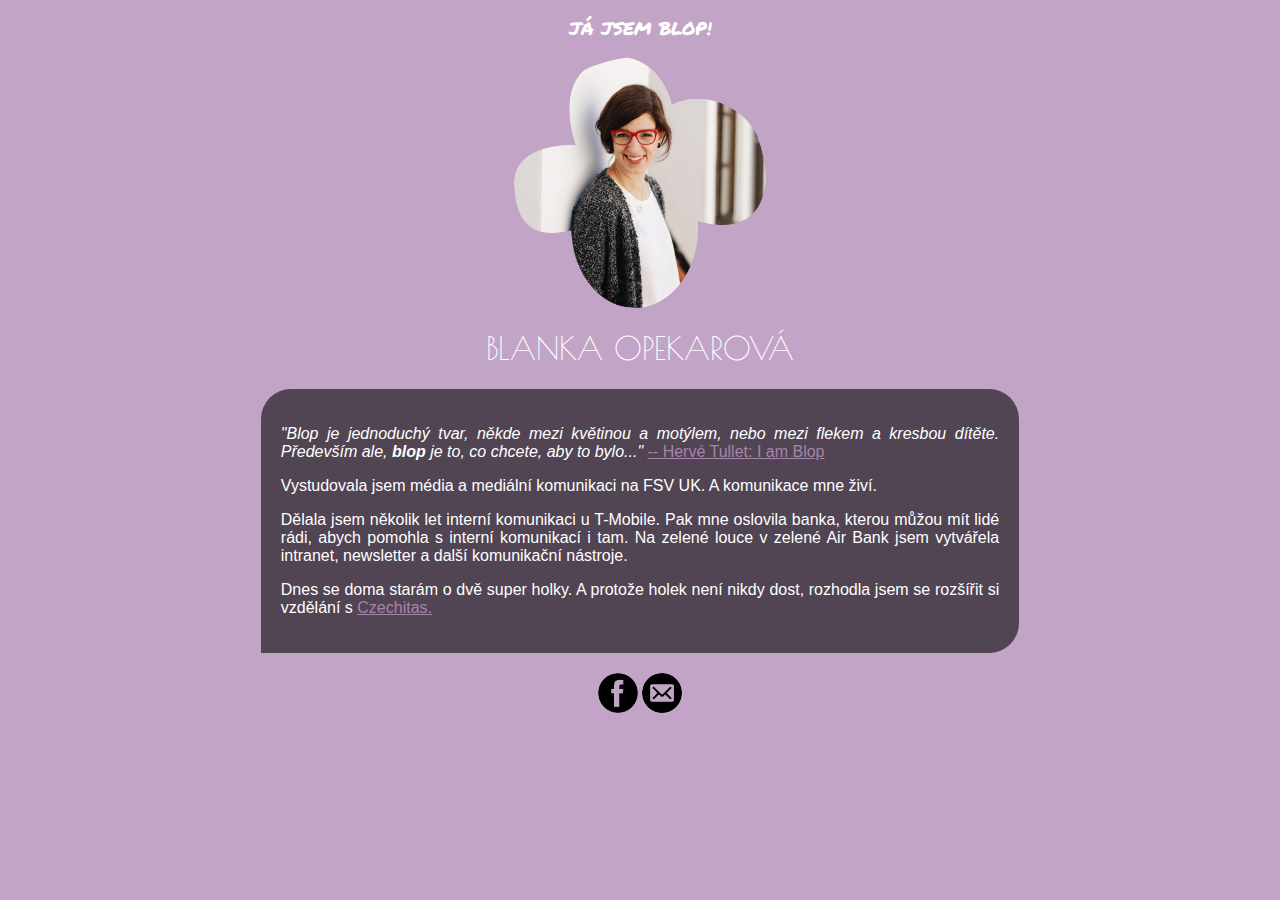
==== index.html @ ef15f76a "První verze vizitky s obrázkem, textem a vvycentrovanými ikonami." ====
<!DOCTYPE html>
<html lang="en">

<head>
    <meta charset="UTF-8">
    <meta name="viewport" content="width=device-width, initial-scale=1.0">
    <meta http-equiv="X-UA-Compatible" content="ie=edge">
    <title>Vizitka</title>
    <link rel="stylesheet" href="style.css">
</head>

<body bgcolor="c2a5c6" ; text="white">

    <h2>JÁ JSEM BLOP!</h2>



    <!--jak zařídím to, aby měla fotka tvar ne kruzu, ale blopu-->

    <img class="muj-img" src="Blanka-blop.png" alt="Blanka Opekarová">
    <h1>BLANKA OPEKAROVÁ</h1>

    <div
        style="background-color: #514453;padding:20px; margin-left:20%; margin-right:20%; border-radius: 30px 30px 30px 1px">
        <p><i>"Blop je jednoduchý tvar, někde mezi květinou a motýlem, nebo mezi flekem a kresbou dítěte. Především ale,
                <b>blop</b> je
                to, co chcete, aby to bylo..."</i> <a href="https://www.youtube.com/watch?v=RWdv-REoyIo"> -- Hervé
                Tullet: I am Blop</a>

        </p>


        <p>Vystudovala jsem média a mediální komunikaci na FSV UK. A komunikace mne živí.</p>

        <p>Dělala jsem
            několik let interní komunikaci u T-Mobile. Pak mne oslovila banka, kterou můžou mít lidé rádi,
            abych
            pomohla s interní komunikací i tam. Na zelené louce v zelené Air Bank jsem vytvářela intranet, newsletter a
            další
            komunikační nástroje.</p>
        <p>Dnes se doma starám o dvě super holky. A protože holek není nikdy dost, rozhodla jsem se rozšířit si vzdělání
            s
            <a href="www.czechitas.cz">Czechitas.</p>
    </div>


    <!--jak je vycentruju???
-->

    <div class="center-img" style="padding-top: 20px; padding-bottom: 30px;"><a
            href="http://www.facebook.com/blanka.jelinkovaopekarova"><img class="moje-ico" src="FB-ico.png"
                alt="Facebook"></a>

        <a href="blanka.opekarova@gmail.com"><img class="moje-ico" src="mail-ico2.png" alt="Mail"></a>
    </div>

</body>

</html>

<!--
Vytvoř osobní vizitku se:

- jménem,
- krátkým odstavcem o sobě,
- odkazem na svůj profil,
- vlastní fotkou (aby tě lektoři poznali),
- odkazem na svůj e-mail. 

Vizitku ostyluj pomocí CSS:

- Nastav barvu pozadí, popředí
- Uprav velikost písma, zarovnání textu
- Přidej si vlastní písmo např. z Google Fonts
- Další vlastnosti dle vlastního uvážení

Tip: Webdesign In 4 Minutes https://jgthms.com/web-design-in-4-minutes/
-->

<!--
    CHCI SI STRÁNKU ROZDĚLIT NA DVA SLOUPCE
    
    <div style="float: left; width: 70%">
Text vlevo je uveden dříve. Nikdy ale nepodteče pod ten pravý sloupeček.
</div>
<div style="float: right; width: 26%">
Text jakoby v pravém sloupečku je ve stejné výšce jako levý text.
</div>
<p style="clear: both">Nějaký prvek s clear: both</p>

-->
---- style.css ----
h1
{font-size: 32px; font-weight: normal; font-family: poiret; text-align: center;}

h2
{font-size: 18px; font-weight: normal; font-family: permanent; text-align: center;}


p 
{font-family: 'Gill Sans', 'Gill Sans MT', Calibri, 'Trebuchet MS', sans-serif; 
font-size: 16px;
text-align: justify; 
}

.muj-img {   
    border-radius: 50%;
    display: block;
    margin-left: auto;
    margin-right: auto;
    width: 20%}

.moje-ico {   
    border-radius: 50%;
    display: inline;
    margin-left: auto;
    margin-right: auto;
    width: 40px;
    }

.text {
    width: 300px;
    height: 100px;
    padding: 20px;
}

.center-img {
    text-align: center;
}

a.menici {background-image: url(FB-ico.png)}
a.menici:hover {background-image: url(FB-ico3.png)}

.odkaz {
    text-align:center;
    font-family: 'Gill Sans', 'Gill Sans MT', Calibri, 'Trebuchet MS', sans-serif;
}


@font-face {
    font-family: poiret;
    src: url('Poiret_One/PoiretOne-Regular.ttf');
    }

@font-face {
    font-family: permanent;
    src: url('Permanent_Marker/PermanentMarker-Regular.ttf');
        }

.pozadi {
background-image: url('pozadi.png')}

a:hover    { color: #ebcef0}
a{color: #a685ab}
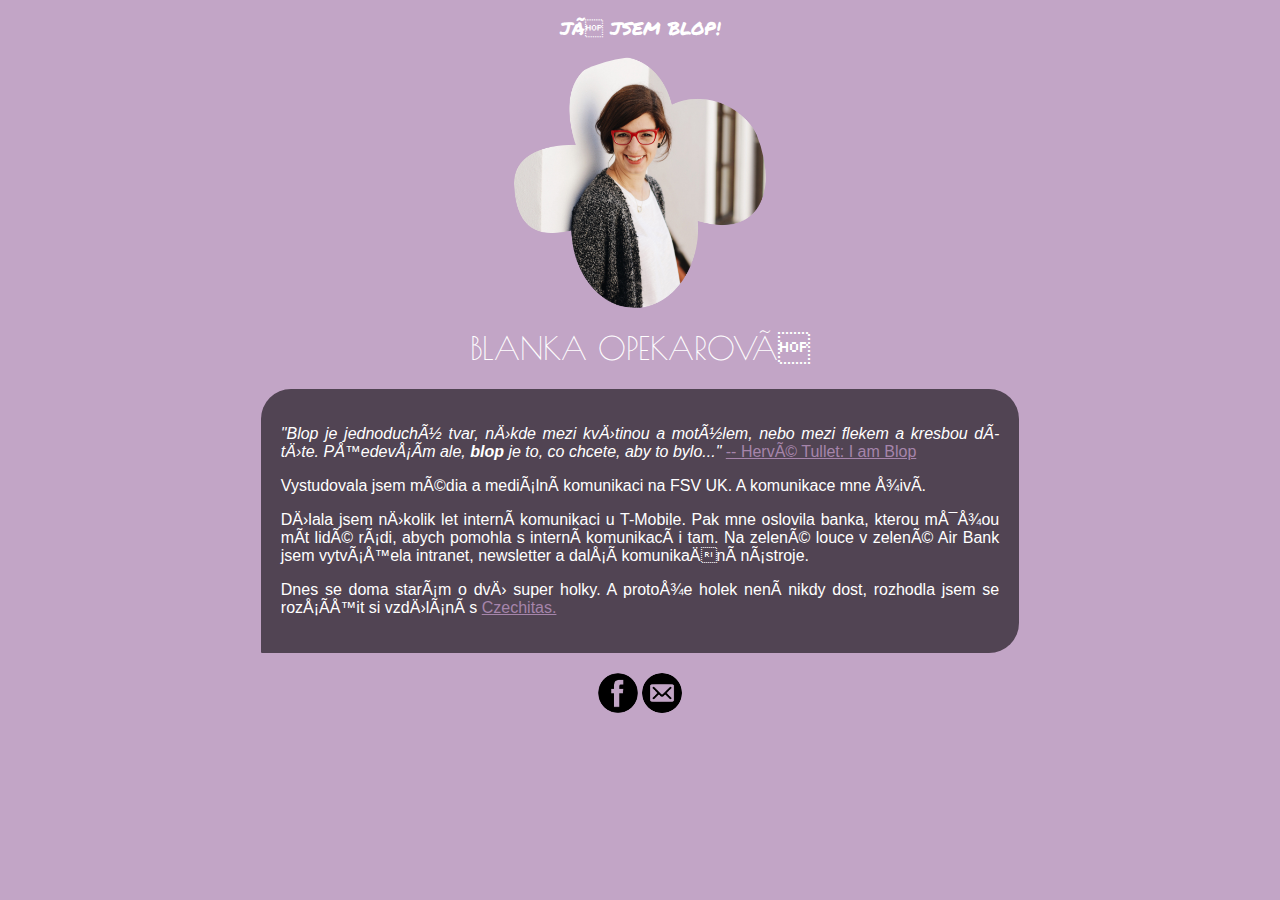
==== commit 88d6129d: "Vizitka se zapracovanými komentáři." ====
--- a/index.html
+++ b/index.html
@@ -1,34 +1,29 @@
 <!DOCTYPE html>
-<html lang="en">
+<html lang="cs>
 
 <head>
-    <meta charset="UTF-8">
-    <meta name="viewport" content="width=device-width, initial-scale=1.0">
-    <meta http-equiv="X-UA-Compatible" content="ie=edge">
-    <title>Vizitka</title>
-    <link rel="stylesheet" href="style.css">
+<meta charset=" UTF-8">
+<meta name="viewport" content="width=device-width, initial-scale=1.0">
+<meta http-equiv="X-UA-Compatible" content="ie=edge">
+<title>Vizitka</title>
+<link rel="stylesheet" href="style.css">
 </head>
 
-<body bgcolor="c2a5c6" ; text="white">
+<body>
 
     <h2>JÁ JSEM BLOP!</h2>
 
-
-
-    <!--jak zařídím to, aby měla fotka tvar ne kruzu, ale blopu-->
+    <!--jak zařídím to, aby měla fotka tvar ne kruhu, ale blopu-->
 
     <img class="muj-img" src="Blanka-blop.png" alt="Blanka Opekarová">
     <h1>BLANKA OPEKAROVÁ</h1>
 
-    <div
-        style="background-color: #514453;padding:20px; margin-left:20%; margin-right:20%; border-radius: 30px 30px 30px 1px">
+    <div class="intro-text">
         <p><i>"Blop je jednoduchý tvar, někde mezi květinou a motýlem, nebo mezi flekem a kresbou dítěte. Především ale,
                 <b>blop</b> je
                 to, co chcete, aby to bylo..."</i> <a href="https://www.youtube.com/watch?v=RWdv-REoyIo"> -- Hervé
                 Tullet: I am Blop</a>
-
         </p>
-
 
         <p>Vystudovala jsem média a mediální komunikaci na FSV UK. A komunikace mne živí.</p>
 
@@ -40,18 +35,14 @@
             komunikační nástroje.</p>
         <p>Dnes se doma starám o dvě super holky. A protože holek není nikdy dost, rozhodla jsem se rozšířit si vzdělání
             s
-            <a href="www.czechitas.cz">Czechitas.</p>
+            <a href="https://www.czechitas.cz">Czechitas.</a></p>
     </div>
-
-
-    <!--jak je vycentruju???
--->
 
     <div class="center-img" style="padding-top: 20px; padding-bottom: 30px;"><a
             href="http://www.facebook.com/blanka.jelinkovaopekarova"><img class="moje-ico" src="FB-ico.png"
                 alt="Facebook"></a>
 
-        <a href="blanka.opekarova@gmail.com"><img class="moje-ico" src="mail-ico2.png" alt="Mail"></a>
+        <a href="mailto:blanka.opekarova@gmail.com"><img class="moje-ico" src="mail-ico2.png" alt="Mail"></a>
     </div>
 
 </body>
--- a/style.css
+++ b/style.css
@@ -1,15 +1,30 @@
-h1
-{font-size: 32px; font-weight: normal; font-family: poiret; text-align: center;}
+body {
+    color: white;
+    background-color: #c2a5c6}
 
-h2
-{font-size: 18px; font-weight: normal; font-family: permanent; text-align: center;}
+h1 {
+    font-size: 32px; 
+    font-weight: normal; 
+    font-family: poiret; 
+    text-align: center;}
 
+h2 {
+    font-size: 18px; 
+    font-weight: normal; 
+    font-family: permanent; 
+    text-align: center;}
 
-p 
-{font-family: 'Gill Sans', 'Gill Sans MT', Calibri, 'Trebuchet MS', sans-serif; 
-font-size: 16px;
-text-align: justify; 
-}
+.intro-text {
+    background-color: #514453;
+    padding:20px; 
+    margin-left:20%; 
+    margin-right:20%; 
+    border-radius: 30px 30px 30px 1px;}
+
+p {
+    font-family: 'Gill Sans', 'Gill Sans MT', Calibri, 'Trebuchet MS', sans-serif; 
+    font-size: 16px;
+    text-align: justify;}
 
 .muj-img {   
     border-radius: 50%;
@@ -23,27 +38,27 @@
     display: inline;
     margin-left: auto;
     margin-right: auto;
-    width: 40px;
-    }
+    width: 40px;}
 
 .text {
     width: 300px;
     height: 100px;
-    padding: 20px;
-}
+    padding: 20px;}
 
 .center-img {
-    text-align: center;
-}
+    text-align: center;}
 
-a.menici {background-image: url(FB-ico.png)}
-a.menici:hover {background-image: url(FB-ico3.png)}
+.ico-FB-hover {
+    background-image: url('FB-ico-hover.png')}
+
 
 .odkaz {
     text-align:center;
     font-family: 'Gill Sans', 'Gill Sans MT', Calibri, 'Trebuchet MS', sans-serif;
 }
 
+a:hover    { color: #ebcef0}
+a{color: #a685ab}
 
 @font-face {
     font-family: poiret;
@@ -53,10 +68,8 @@
 @font-face {
     font-family: permanent;
     src: url('Permanent_Marker/PermanentMarker-Regular.ttf');
-        }
+    }
+
 
 .pozadi {
-background-image: url('pozadi.png')}
-
-a:hover    { color: #ebcef0}
-a{color: #a685ab}+    background-image: url('pozadi.png')}    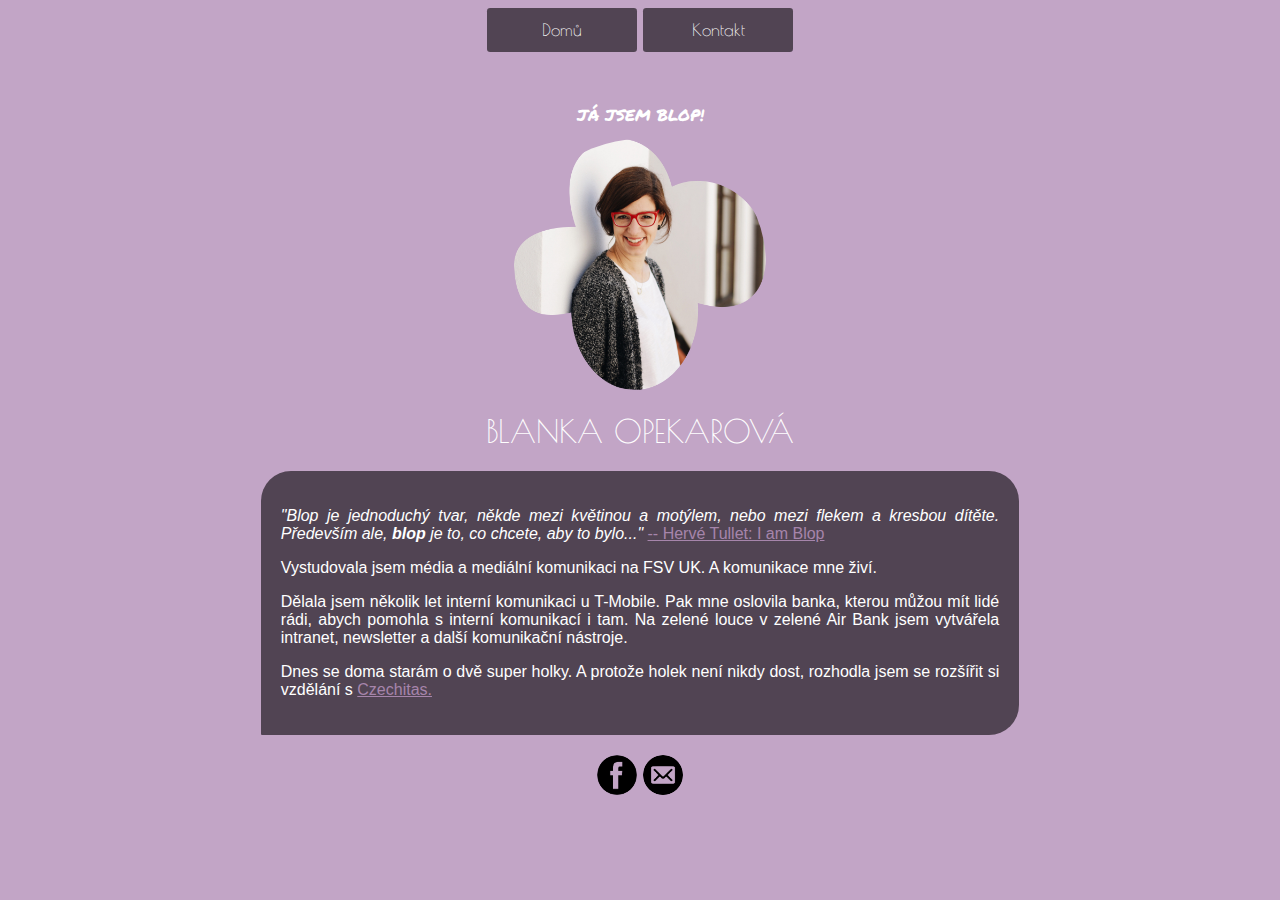
==== commit fc32476c: "Domácí úkol s menu bez orámování tlačítek" ====
--- a/index.html
+++ b/index.html
@@ -1,21 +1,27 @@
 <!DOCTYPE html>
-<html lang="cs>
+<html lang="cs">
 
 <head>
-<meta charset=" UTF-8">
-<meta name="viewport" content="width=device-width, initial-scale=1.0">
-<meta http-equiv="X-UA-Compatible" content="ie=edge">
-<title>Vizitka</title>
-<link rel="stylesheet" href="style.css">
+    <meta charset=" UTF-8">
+    <meta name="viewport" content="width=device-width, initial-scale=1.0">
+    <meta http-equiv="X-UA-Compatible" content="ie=edge">
+    <title>Vizitka</title>
+    <link rel="stylesheet" href="style.css">
 </head>
 
+<div class="navbar">
+    <a href="index.html">Domů</a>
+    <a href="kontakt.html">Kontakt</a>
+</div>
+
 <body>
+    <div class="uvod">
+        <h2>JÁ JSEM BLOP!</h2>
 
-    <h2>JÁ JSEM BLOP!</h2>
+        <!--jak zařídím to, aby měla fotka tvar ne kruhu, ale blopu-->
 
-    <!--jak zařídím to, aby měla fotka tvar ne kruhu, ale blopu-->
-
-    <img class="muj-img" src="Blanka-blop.png" alt="Blanka Opekarová">
+        <img class="muj-img" src="Blanka-blop.png" alt="Blanka Opekarová">
+    </div>
     <h1>BLANKA OPEKAROVÁ</h1>
 
     <div class="intro-text">
@@ -38,32 +44,33 @@
             <a href="https://www.czechitas.cz">Czechitas.</a></p>
     </div>
 
-    <div class="center-img" style="padding-top: 20px; padding-bottom: 30px;"><a
-            href="http://www.facebook.com/blanka.jelinkovaopekarova"><img class="moje-ico" src="FB-ico.png"
-                alt="Facebook"></a>
+    <div class="center-img" style="padding-top: 20px; padding-bottom: 30px;">
+        <a href="http://www.facebook.com/blanka.jelinkovaopekarova">
+            <img class="moje-ico" src="FB-ico.png" alt="Facebook"></a>
 
-        <a href="mailto:blanka.opekarova@gmail.com"><img class="moje-ico" src="mail-ico2.png" alt="Mail"></a>
+        <a href="mailto:blanka.opekarova@gmail.com"><img class="moje-ico" title="blanka.opekarova@gmail.com" src="mail-ico2.png" alt="Mail"></a>
     </div>
 
 </body>
 
 </html>
 
+
 <!--
-Vytvoř osobní vizitku se:
-
-- jménem,
-- krátkým odstavcem o sobě,
-- odkazem na svůj profil,
-- vlastní fotkou (aby tě lektoři poznali),
-- odkazem na svůj e-mail. 
-
-Vizitku ostyluj pomocí CSS:
-
-- Nastav barvu pozadí, popředí
-- Uprav velikost písma, zarovnání textu
-- Přidej si vlastní písmo např. z Google Fonts
-- Další vlastnosti dle vlastního uvážení
+Zadání druhého a posledního nepovinného úkolu. (Ty další budou již povinné.)
+Naposledy budeme pracovat s vaší vizitkou.
+Rozděl prezentaci na dvě stránky. Vytvoř třeba stránku s kontaktními údaji `kontakt.html`.
+Vytvoř horizontální navigaci, aby šlo přepínat mezi titulní stránkou a kontaktem (nebo jinou, kterou si vymyslíš).
+Odkazy v navigaci ať vypadají jako tlačítka: budou podbarvené a mít orámování. Můžeš jim i zaoblit rohy.
+Vylepši stávající design! Níže pár tipů: 
+ - přidej spodní ohraničení sekcím
+  - omez maximální šířku stránky
+  - stránku vycentruj aby text nebyl od krajů do krajů.
+  - podbarvi celou plochu stránky jednou barvou a jinou barvou prvek s obsahem
+  - svou fotku orámuj a zaobli jí rohy
+  - nechej svou fotku plavat v textu
+Fantazii se meze nekladou! Prostě si hrajte a zkoušejte. 🙂
+Není co zkazit, je to jen kód a ten se dá vždy vrátit zpět (`Ctrl+Z`/`Cmd+Z`) nebo dalším commitem opravit 😉
 
 Tip: Webdesign In 4 Minutes https://jgthms.com/web-design-in-4-minutes/
 -->
--- a/style.css
+++ b/style.css
@@ -1,25 +1,68 @@
 body {
     color: white;
-    background-color: #c2a5c6}
+    background-color: #c2a5c6;
+    text-align: center;
+    font-family: poiret;
+    font-size: 1rem;
+}
+
+.navbar { 
+  width: 50%;
+  /*background-color: #333;*/
+  overflow: auto; 
+  display: inline-block;
+   }
+
+  .navbar a {
+    display: inline-block;
+    padding: 12px;
+    color: white;
+    font-size: 17px;
+    width: 20%; 
+    font-family: poiret; 
+    background-color: #514453;
+    border-radius: 0.2rem; 
+    border-color: white;
+    border-width: 10px;
+    text-decoration: none;
+
+ }
+  
+ /* .navbar a:hover {
+    background-color: #514453;
+  }  */
+
+
+.uvod {
+    margin-top: 3rem;
+}
 
 h1 {
-    font-size: 32px; 
+    font-size: 2rem; 
     font-weight: normal; 
     font-family: poiret; 
     text-align: center;}
 
 h2 {
-    font-size: 18px; 
+    font-size: 1rem; 
     font-weight: normal; 
     font-family: permanent; 
     text-align: center;}
+
+    h3 {
+        font-size: 1rem; 
+        font-weight: normal; 
+        font-family: poiret; 
+        text-align: center;}
+
 
 .intro-text {
     background-color: #514453;
     padding:20px; 
     margin-left:20%; 
     margin-right:20%; 
-    border-radius: 30px 30px 30px 1px;}
+    border-radius: 30px 30px 30px 1px;
+}
 
 p {
     font-family: 'Gill Sans', 'Gill Sans MT', Calibri, 'Trebuchet MS', sans-serif; 
@@ -48,15 +91,6 @@
 .center-img {
     text-align: center;}
 
-.ico-FB-hover {
-    background-image: url('FB-ico-hover.png')}
-
-
-.odkaz {
-    text-align:center;
-    font-family: 'Gill Sans', 'Gill Sans MT', Calibri, 'Trebuchet MS', sans-serif;
-}
-
 a:hover    { color: #ebcef0}
 a{color: #a685ab}
 
@@ -70,6 +104,18 @@
     src: url('Permanent_Marker/PermanentMarker-Regular.ttf');
     }
 
+    
+/*
+.pozadi {
+    background-image: url('pozadi.png')}    
 
-.pozadi {
-    background-image: url('pozadi.png')}    +.card {
+        width: 50px;
+        height: 50px;
+        background: url("FB-ico.png") no-repeat;
+        display: inline-block;
+    }
+.card:hover {
+        background: url("FB-ico-hover.png") no-repeat;
+    }
+*/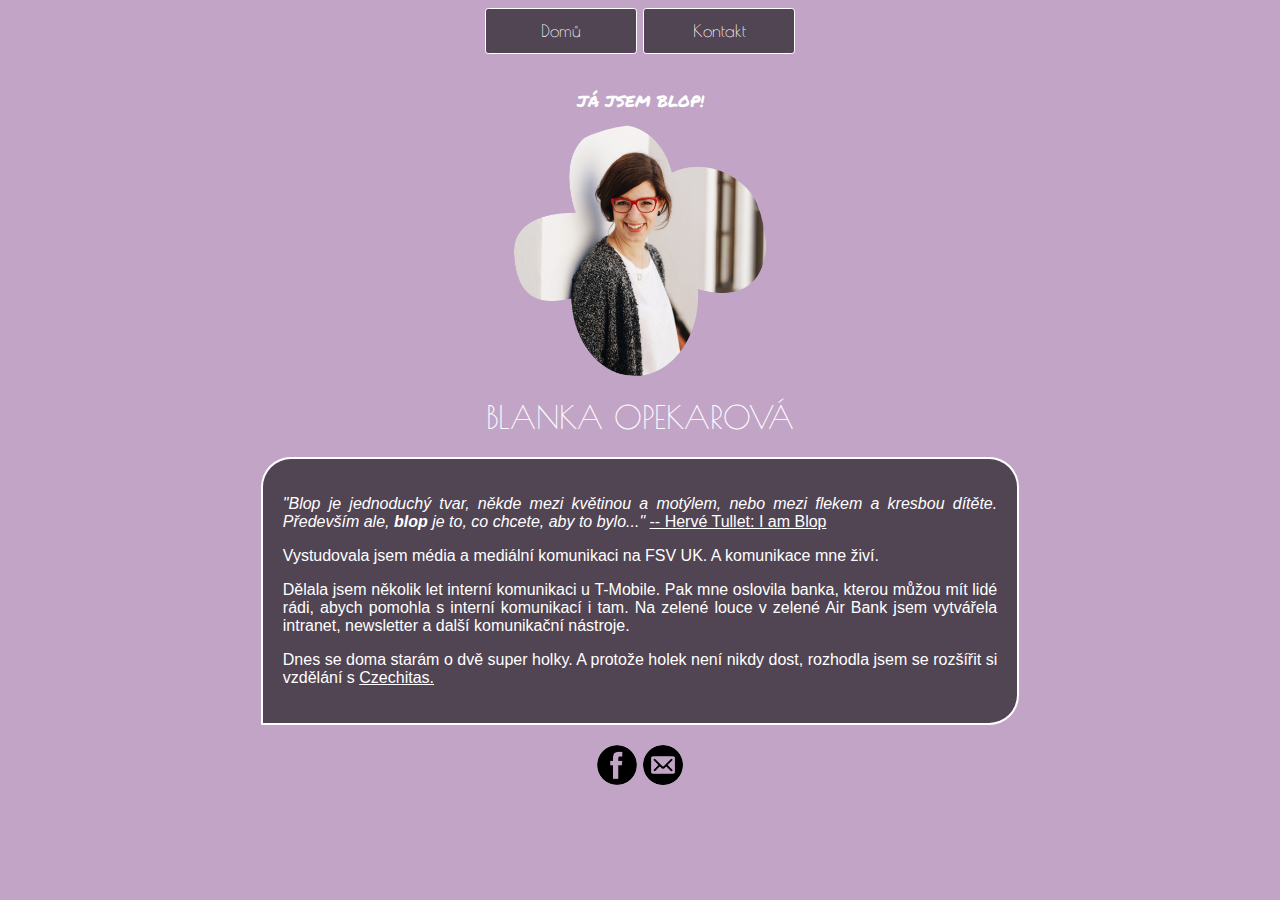
==== commit 6cc5bcf3: "Orámované položky v menu" ====
--- a/index.html
+++ b/index.html
@@ -51,23 +51,25 @@
         <a href="mailto:blanka.opekarova@gmail.com"><img class="moje-ico" title="blanka.opekarova@gmail.com" src="mail-ico2.png" alt="Mail"></a>
     </div>
 
+
+
 </body>
+
+<!--
+<div class="footer">
+    <h3>Autorka: Blanka</h3>
+</div>
+-->
 
 </html>
 
 
 <!--
-Zadání druhého a posledního nepovinného úkolu. (Ty další budou již povinné.)
-Naposledy budeme pracovat s vaší vizitkou.
-Rozděl prezentaci na dvě stránky. Vytvoř třeba stránku s kontaktními údaji `kontakt.html`.
-Vytvoř horizontální navigaci, aby šlo přepínat mezi titulní stránkou a kontaktem (nebo jinou, kterou si vymyslíš).
-Odkazy v navigaci ať vypadají jako tlačítka: budou podbarvené a mít orámování. Můžeš jim i zaoblit rohy.
 Vylepši stávající design! Níže pár tipů: 
  - přidej spodní ohraničení sekcím
   - omez maximální šířku stránky
   - stránku vycentruj aby text nebyl od krajů do krajů.
   - podbarvi celou plochu stránky jednou barvou a jinou barvou prvek s obsahem
-  - svou fotku orámuj a zaobli jí rohy
   - nechej svou fotku plavat v textu
 Fantazii se meze nekladou! Prostě si hrajte a zkoušejte. 🙂
 Není co zkazit, je to jen kód a ten se dá vždy vrátit zpět (`Ctrl+Z`/`Cmd+Z`) nebo dalším commitem opravit 😉
--- a/style.css
+++ b/style.css
@@ -7,13 +7,12 @@
 }
 
 .navbar { 
-  width: 50%;
-  /*background-color: #333;*/
-  overflow: auto; 
-  display: inline-block;
-   }
+    width: 50%;
+    overflow: auto; 
+    display: inline-block;
+}
 
-  .navbar a {
+.navbar a {
     display: inline-block;
     padding: 12px;
     color: white;
@@ -22,20 +21,16 @@
     font-family: poiret; 
     background-color: #514453;
     border-radius: 0.2rem; 
-    border-color: white;
-    border-width: 10px;
+    border: 1px solid white;
     text-decoration: none;
-
- }
+}
   
- /* .navbar a:hover {
-    background-color: #514453;
-  }  */
-
+.navbar a:hover {
+    background-color: #a685ab;
+    color: white;} 
 
 .uvod {
-    margin-top: 3rem;
-}
+    margin-top: 2rem;}
 
 h1 {
     font-size: 2rem; 
@@ -49,11 +44,11 @@
     font-family: permanent; 
     text-align: center;}
 
-    h3 {
-        font-size: 1rem; 
-        font-weight: normal; 
-        font-family: poiret; 
-        text-align: center;}
+h3 {
+    font-size: 1rem; 
+    font-weight: normal; 
+    font-family: poiret; 
+    text-align: center;}
 
 
 .intro-text {
@@ -62,6 +57,7 @@
     margin-left:20%; 
     margin-right:20%; 
     border-radius: 30px 30px 30px 1px;
+    border: 2px solid white;
 }
 
 p {
@@ -74,7 +70,8 @@
     display: block;
     margin-left: auto;
     margin-right: auto;
-    width: 20%}
+    width: 20%;
+    }
 
 .moje-ico {   
     border-radius: 50%;
@@ -91,8 +88,15 @@
 .center-img {
     text-align: center;}
 
-a:hover    { color: #ebcef0}
-a{color: #a685ab}
+
+a{
+    color: #a685ab}
+
+a:hover{ 
+    color: #ebcef0}
+
+a:link {
+    color: white;}
 
 @font-face {
     font-family: poiret;
@@ -103,6 +107,16 @@
     font-family: permanent;
     src: url('Permanent_Marker/PermanentMarker-Regular.ttf');
     }
+
+/*.footer {
+        position: bottom;
+        left: 50%;
+        bottom: 0;
+        width: 50%;
+        border-top: 1px dotted white;
+        color: white;
+        text-align: center;
+            }
 
     
 /*
